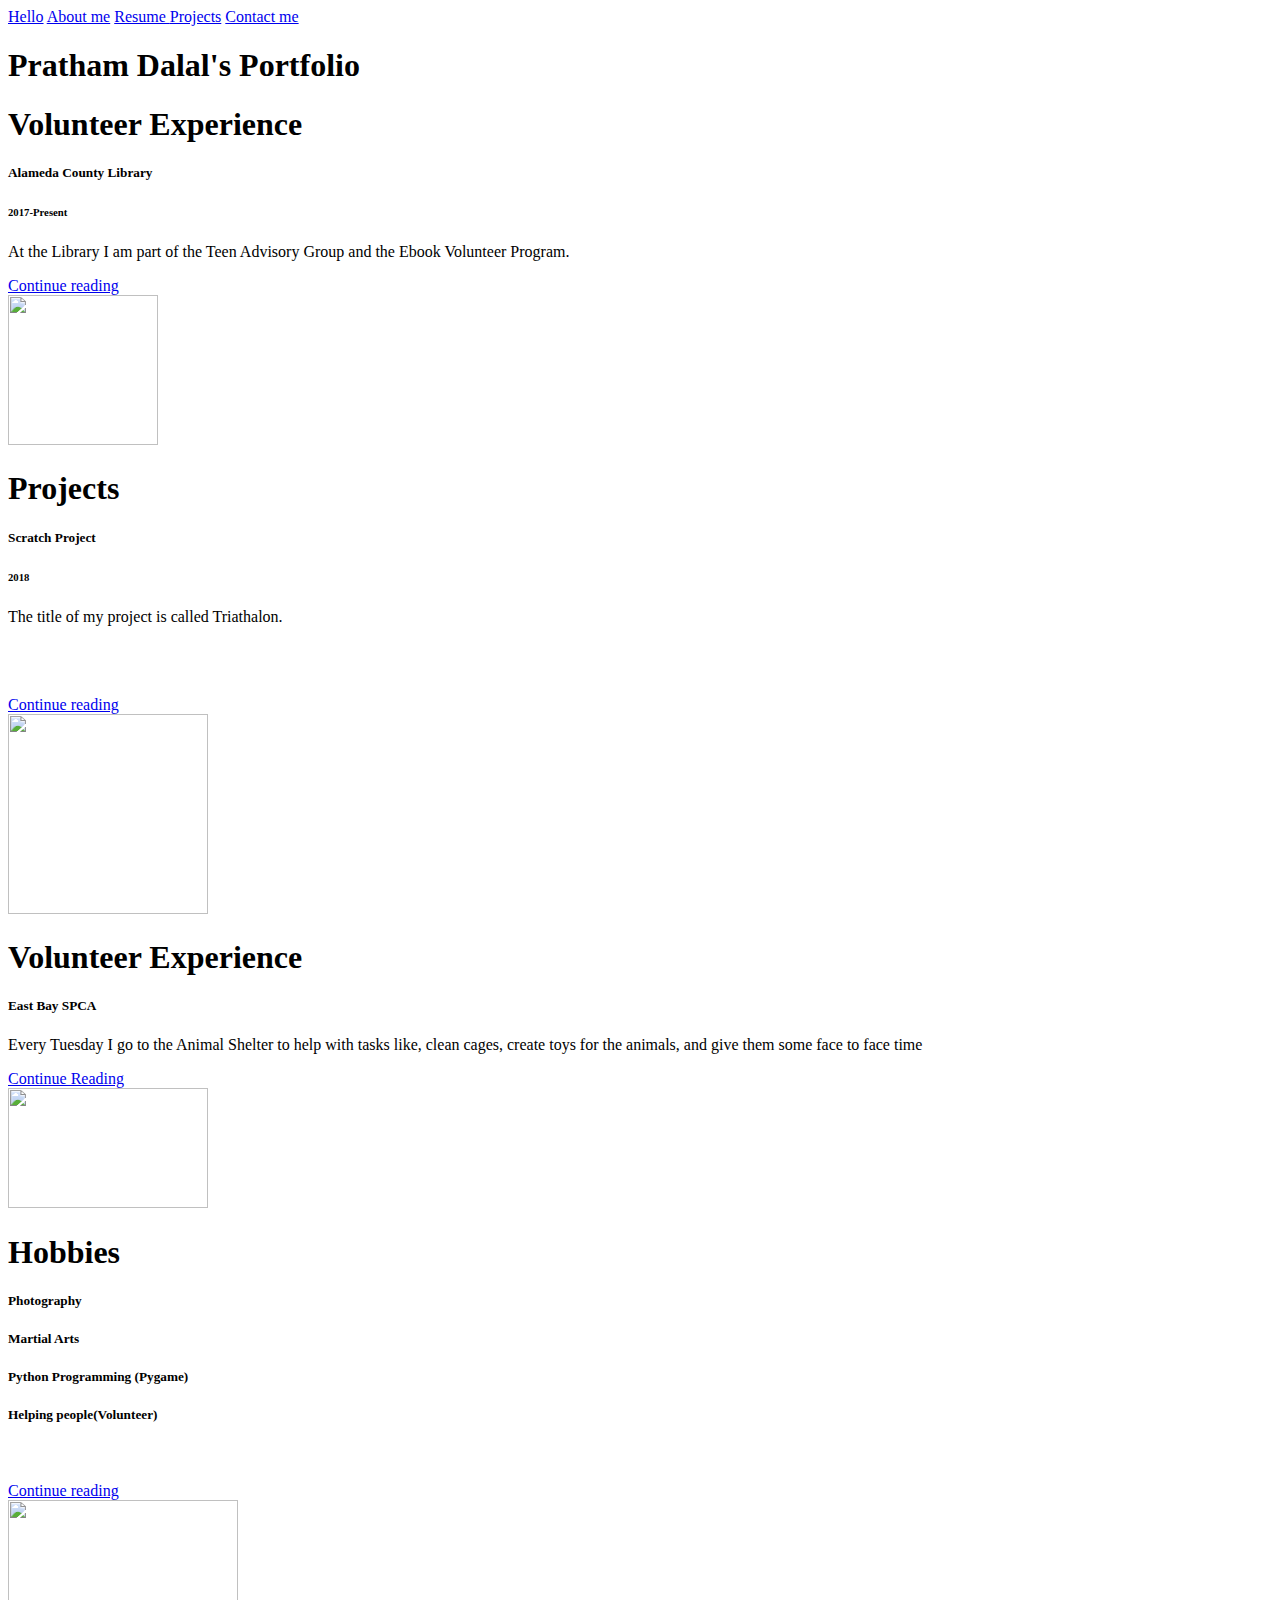
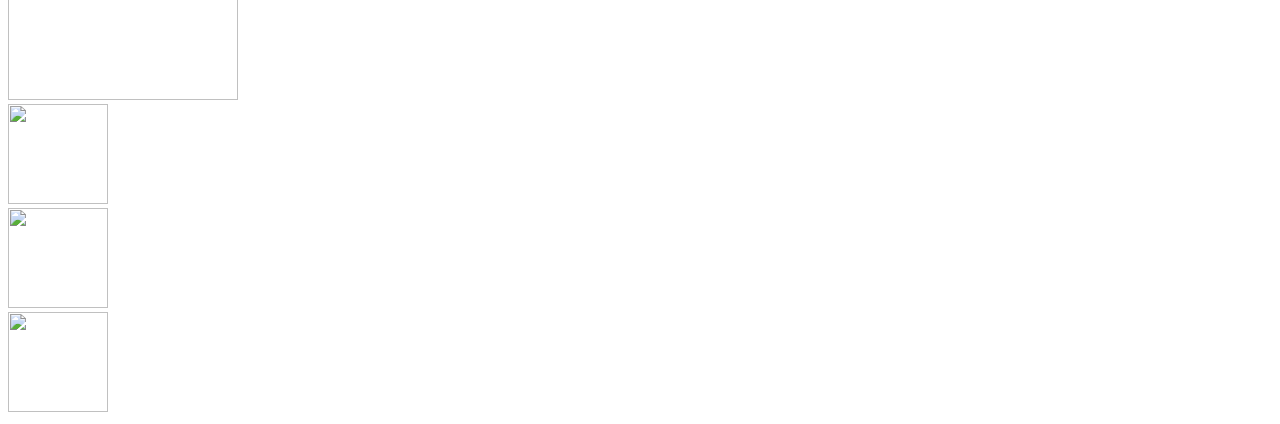
==== index.html @ 6707b99f "This is my fourth Draft Mr. Brown is about to check mine, better resume" ====
<!DOCTYPE html>
<!-- This is the home page --> 
<html>
    <head>
        <link type="text/css" rel="stylesheet" href="bootstrap-4.1.2-dist/css/bootstrap.css"> <!--This is for the Bootstrap CSS -->
        <title>Home Page</title>
    </head>
    <body>
<div class="container b">
    <div> <!-- this is for the bar -->
        <nav class="nav nav-pills nav-fill">
        <a class="nav-item nav-link active bars" href="index.html">Hello</a> 
        <a class="nav-item nav-link bars" href="Dalal_AboutMe.html">About me</a>
        <a class="nav-item nav-link bars " href="Dalal_resume.html">Resume </a>
        <a class="nav-item nav-link  " href="Dalal_Projects.html">Projects</a>
        <a class="nav-item nav-link " href="Dalal_contactme.html">Contact me</a>
    </div>
<div class="jumbotron bg-success">
        <h1>Pratham Dalal's Portfolio</h1>
    </div>
         
        
<div class="row">
  <div class="col-sm-6">
    <div class="card-body">
        <div class="card flex-row">
            <div class="container">
            <h1>Volunteer Experience</h1>
            <h5>Alameda County Library</h5>
            <h6>2017-Present</h6>
            <p>At the Library I am part of the Teen Advisory Group and the 
            Ebook Volunteer Program. </p>
            <a href="Dalal_AboutMe.html">Continue reading</a>
            </div>
        <img src="Images/Library.jpg" width="150" height="150">

         </div>
    </div>
 </div>
  
  <div class="col-sm-6">
    <div class="card-body">
        <div class="card flex-row">
            <div class="container">
            <h1>Projects</h1>
            <h5>Scratch Project</h2>
            <h6>2018</h6>
            <p>The title of my project is called Triathalon. </p>
            <br>
            <br>
            <br>
            <a href="Projects.html">Continue reading</a>
            </div>
            <img src="Images/Capture.PNG" width="200" height="200">
      </div>
    </div>
  </div>
</div>
<div class="row">
  <div class="col-sm-6">
    <div class="card-body">
        <div class="card flex-row">
            <div class="container">
            <h1>Volunteer Experience</h1>
            <h5>East Bay SPCA</h5>
            <p>Every Tuesday I go to the Animal Shelter to help with tasks like, clean cages, create toys for the animals, and give them some face to face time</p>
            <a href="Dalal_AboutMe.html">Continue Reading</a>
            </div>

            <img src="Images/SPCA.jpg" width="200" height="120">

      </div>
    </div>
  </div>
  
  <div class="col-sm-6">
    <div class="card-body">
        <div class="card flex-row">
            <div class="container">
            <h1>Hobbies</h1>
            <h5>Photography</h5>
            <h5>Martial Arts</h5>
            <h5>Python Programming (Pygame)</h5>
            <h5>Helping people(Volunteer)</h5>
            <br>
            <br>
            <a href="Dalal_AboutMe.html">Continue reading</a>
            </div>
            <img src="Images/mitappinventor.PNG" width="230" height="200">
      </div>
    </div>
  </div>
</div>


<footer> <!-- this is literally for the footer-->
        <div class="jumbotron bg-success">
            <div class="row">
                <div class="col-sm-2">
                    <a href="mailto:prathamdalal@gmail.com">
                        <img src="Images/gmaillogo.png" width="100" height=100> <!-- this will be where my contact info goes--> 
                    </a>   
                </div>
                <div class="col-sm-8">
                    <a href="https://www.linkedin.com/in/pratham-dalal-177815164/">    
                        <img src="Images/linkedin.png" width="100" height="100"> <!-- this will be where my contact info goes--> 
                    </a>                
                </div>
                <div class="col-sm-2">
                    <a href="https://www.dublin.k12.ca.us/dhs">
                    <img src="Images/dublinsecondlogo.png" width="100" height="100"> <!-- this will be where my contact info goes--> 
                    </a>
                </div>
                </div>
        </div>
    </footer>
</div>

    </body>
</html>
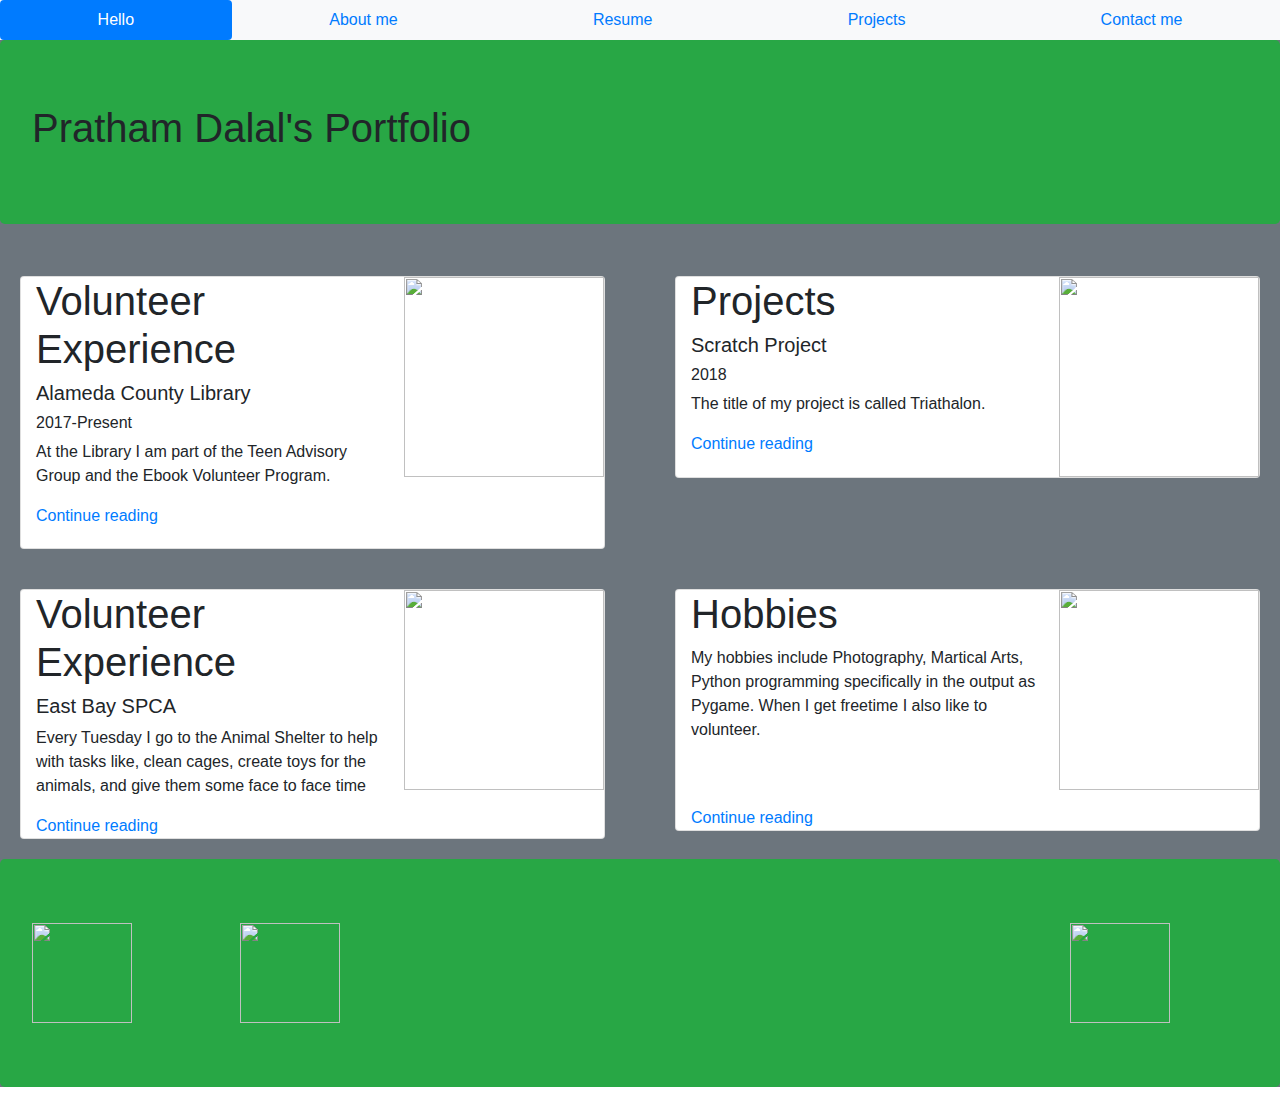
==== commit 6d361b6c: "This is the final draft after feedback" ====
--- a/index.html
+++ b/index.html
@@ -1,13 +1,13 @@
 <!DOCTYPE html>
 <!-- This is the home page --> 
 <html>
+<div class="bg-secondary">
     <head>
         <link type="text/css" rel="stylesheet" href="bootstrap-4.1.2-dist/css/bootstrap.css"> <!--This is for the Bootstrap CSS -->
         <title>Home Page</title>
     </head>
     <body>
-<div class="container b">
-    <div> <!-- this is for the bar -->
+    <div class="bg-light"><!-- this is for the bar -->
         <nav class="nav nav-pills nav-fill">
         <a class="nav-item nav-link active bars" href="index.html">Hello</a> 
         <a class="nav-item nav-link bars" href="Dalal_AboutMe.html">About me</a>
@@ -24,15 +24,15 @@
   <div class="col-sm-6">
     <div class="card-body">
         <div class="card flex-row">
-            <div class="container">
+            <div class="container1">
             <h1>Volunteer Experience</h1>
             <h5>Alameda County Library</h5>
             <h6>2017-Present</h6>
             <p>At the Library I am part of the Teen Advisory Group and the 
             Ebook Volunteer Program. </p>
-            <a href="Dalal_AboutMe.html">Continue reading</a>
+            <a href="Dalal_resume.html">Continue reading</a>
             </div>
-        <img src="Images/Library.jpg" width="150" height="150">
+        <img src="Images/Library.jpg" width="200" height="200">
 
          </div>
     </div>
@@ -46,9 +46,6 @@
             <h5>Scratch Project</h2>
             <h6>2018</h6>
             <p>The title of my project is called Triathalon. </p>
-            <br>
-            <br>
-            <br>
             <a href="Projects.html">Continue reading</a>
             </div>
             <img src="Images/Capture.PNG" width="200" height="200">
@@ -64,10 +61,10 @@
             <h1>Volunteer Experience</h1>
             <h5>East Bay SPCA</h5>
             <p>Every Tuesday I go to the Animal Shelter to help with tasks like, clean cages, create toys for the animals, and give them some face to face time</p>
-            <a href="Dalal_AboutMe.html">Continue Reading</a>
+            <a href="Dalal_resume.html">Continue reading</a>
             </div>
 
-            <img src="Images/SPCA.jpg" width="200" height="120">
+            <img src="Images/SPCA.jpg" width="200" height="200">
 
       </div>
     </div>
@@ -78,15 +75,14 @@
         <div class="card flex-row">
             <div class="container">
             <h1>Hobbies</h1>
-            <h5>Photography</h5>
-            <h5>Martial Arts</h5>
-            <h5>Python Programming (Pygame)</h5>
-            <h5>Helping people(Volunteer)</h5>
+            <p>My hobbies include Photography, Martical Arts, Python programming
+            specifically in the output as Pygame. When I get freetime I also like to 
+            volunteer. </p>
             <br>
             <br>
             <a href="Dalal_AboutMe.html">Continue reading</a>
             </div>
-            <img src="Images/mitappinventor.PNG" width="230" height="200">
+            <img src="Images/IMG_0513.jpg" width="200" height="200">
       </div>
     </div>
   </div>
@@ -115,6 +111,5 @@
         </div>
     </footer>
 </div>
-
     </body>
 </html>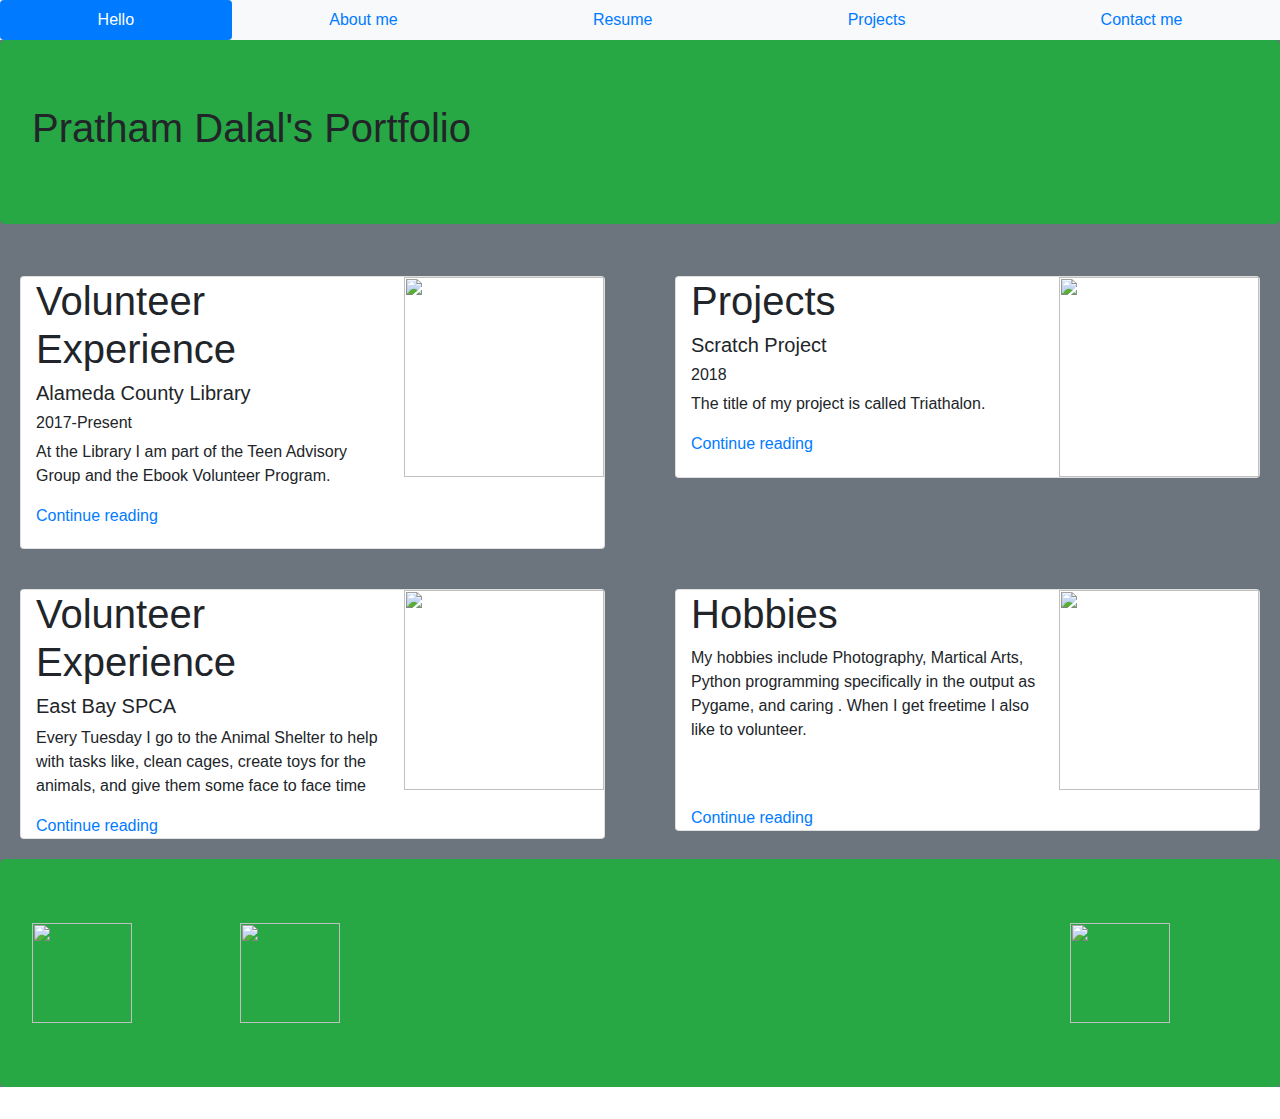
==== commit 6de7cb14: "Second Semester Change" ====
--- a/index.html
+++ b/index.html
@@ -46,7 +46,7 @@
             <h5>Scratch Project</h2>
             <h6>2018</h6>
             <p>The title of my project is called Triathalon. </p>
-            <a href="Projects.html">Continue reading</a>
+            <a href="Dalal_Projects.html">Continue reading</a>
             </div>
             <img src="Images/Capture.PNG" width="200" height="200">
       </div>
@@ -76,7 +76,7 @@
             <div class="container">
             <h1>Hobbies</h1>
             <p>My hobbies include Photography, Martical Arts, Python programming
-            specifically in the output as Pygame. When I get freetime I also like to 
+            specifically in the output as Pygame, and caring . When I get freetime I also like to 
             volunteer. </p>
             <br>
             <br>
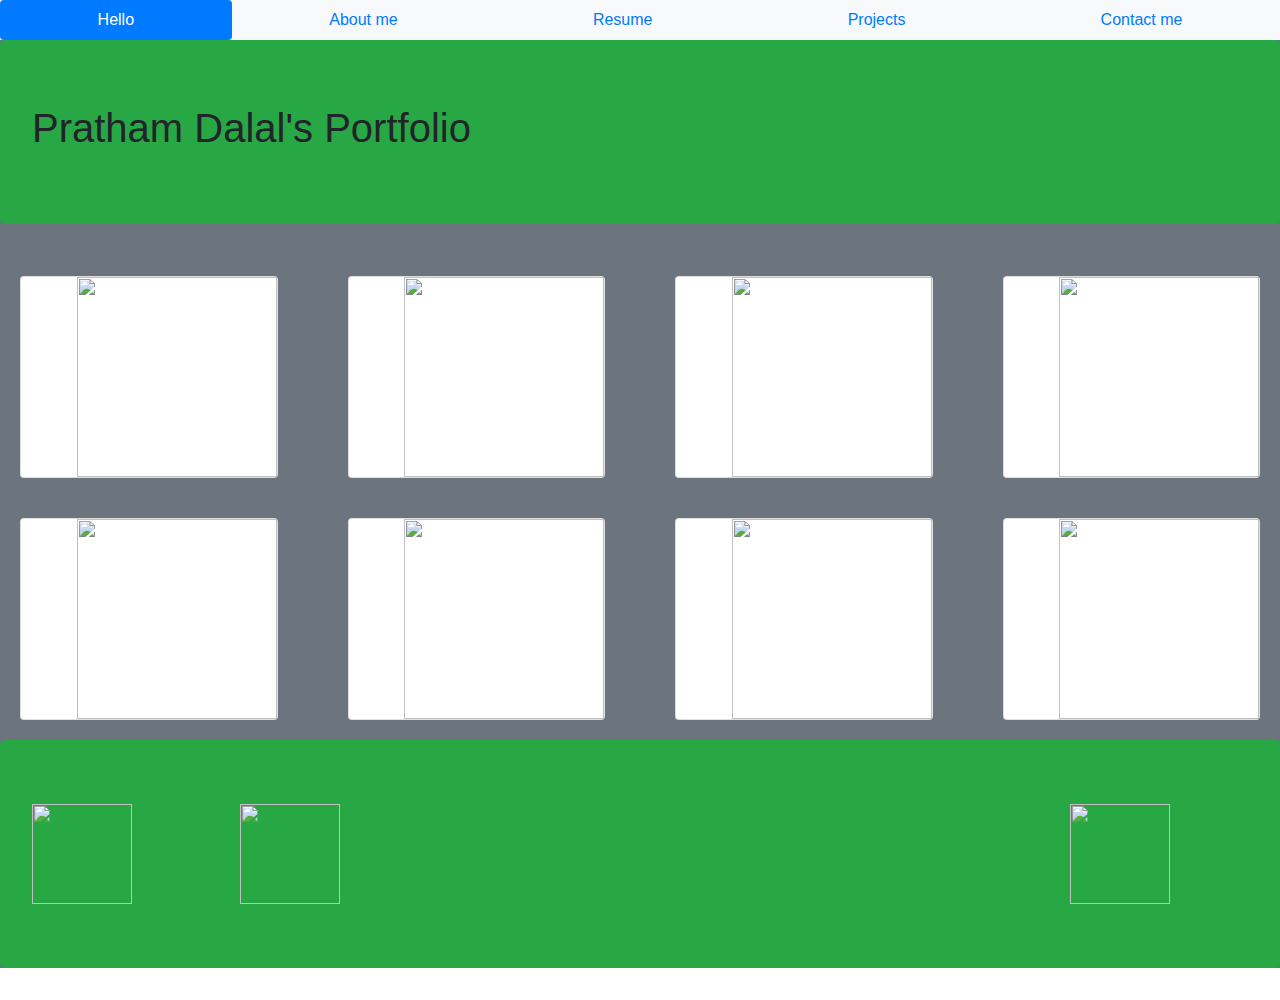
==== commit 4b4a38c6: "Second Semester Change plan to add photos" ====
--- a/index.html
+++ b/index.html
@@ -17,20 +17,24 @@
     </div>
 <div class="jumbotron bg-success">
         <h1>Pratham Dalal's Portfolio</h1>
-    </div>
+</div>
          
         
 <div class="row">
-  <div class="col-sm-6">
+  <div class="col-sm-3">  <!-- Image 1, Row 1 --> 
     <div class="card-body">
         <div class="card flex-row">
             <div class="container1">
-            <h1>Volunteer Experience</h1>
-            <h5>Alameda County Library</h5>
-            <h6>2017-Present</h6>
-            <p>At the Library I am part of the Teen Advisory Group and the 
-            Ebook Volunteer Program. </p>
-            <a href="Dalal_resume.html">Continue reading</a>
+            </div>
+        <img src="Images/Library.jpg" width="200" height="200">
+
+         </div>
+    </div>
+ </div>
+   <div class="col-sm-3">   <!-- Image 2, Row 1 --> 
+    <div class="card-body">
+        <div class="card flex-row">
+            <div class="container1">
             </div>
         <img src="Images/Library.jpg" width="200" height="200">
 
@@ -38,54 +42,67 @@
     </div>
  </div>
   
-  <div class="col-sm-6">
+  <div class="col-sm-3">  <!-- Image 3, Row 2 --> 
     <div class="card-body">
         <div class="card flex-row">
             <div class="container">
-            <h1>Projects</h1>
-            <h5>Scratch Project</h2>
-            <h6>2018</h6>
-            <p>The title of my project is called Triathalon. </p>
-            <a href="Dalal_Projects.html">Continue reading</a>
             </div>
             <img src="Images/Capture.PNG" width="200" height="200">
       </div>
     </div>
   </div>
+    <div class="col-sm-3">   <!-- Image 4, Row 3 -->  
+    <div class="card-body">
+        <div class="card flex-row">
+            <div class="container1">
+            </div>
+        <img src="Images/Library.jpg" width="200" height="200">
+
+         </div>
+    </div>
+ </div>
 </div>
 <div class="row">
-  <div class="col-sm-6">
+  <div class="col-sm-3">  <!-- Image 1, Row 2 --> 
+    <div class="card-body">
+        <div class="card flex-row">
+            <div class="container1">
+            </div>
+        <img src="Images/Library.jpg" width="200" height="200">
+
+         </div>
+    </div>
+ </div>
+   <div class="col-sm-3">   <!-- Image 2, Row 2--> 
+    <div class="card-body">
+        <div class="card flex-row">
+            <div class="container1">
+            </div>
+        <img src="Images/Library.jpg" width="200" height="200">
+
+         </div>
+    </div>
+ </div>
+  
+  <div class="col-sm-3">  <!-- Image 3, Row 2 --> 
     <div class="card-body">
         <div class="card flex-row">
             <div class="container">
-            <h1>Volunteer Experience</h1>
-            <h5>East Bay SPCA</h5>
-            <p>Every Tuesday I go to the Animal Shelter to help with tasks like, clean cages, create toys for the animals, and give them some face to face time</p>
-            <a href="Dalal_resume.html">Continue reading</a>
             </div>
-
-            <img src="Images/SPCA.jpg" width="200" height="200">
-
+            <img src="Images/Capture.PNG" width="200" height="200">
       </div>
     </div>
   </div>
-  
-  <div class="col-sm-6">
+    <div class="col-sm-3">   <!-- Image 4, Row 2 -->  
     <div class="card-body">
         <div class="card flex-row">
-            <div class="container">
-            <h1>Hobbies</h1>
-            <p>My hobbies include Photography, Martical Arts, Python programming
-            specifically in the output as Pygame, and caring . When I get freetime I also like to 
-            volunteer. </p>
-            <br>
-            <br>
-            <a href="Dalal_AboutMe.html">Continue reading</a>
+            <div class="container1">
             </div>
-            <img src="Images/IMG_0513.jpg" width="200" height="200">
-      </div>
+        <img src="Images/Library.jpg" width="200" height="200">
+
+         </div>
     </div>
-  </div>
+ </div>
 </div>
 
 
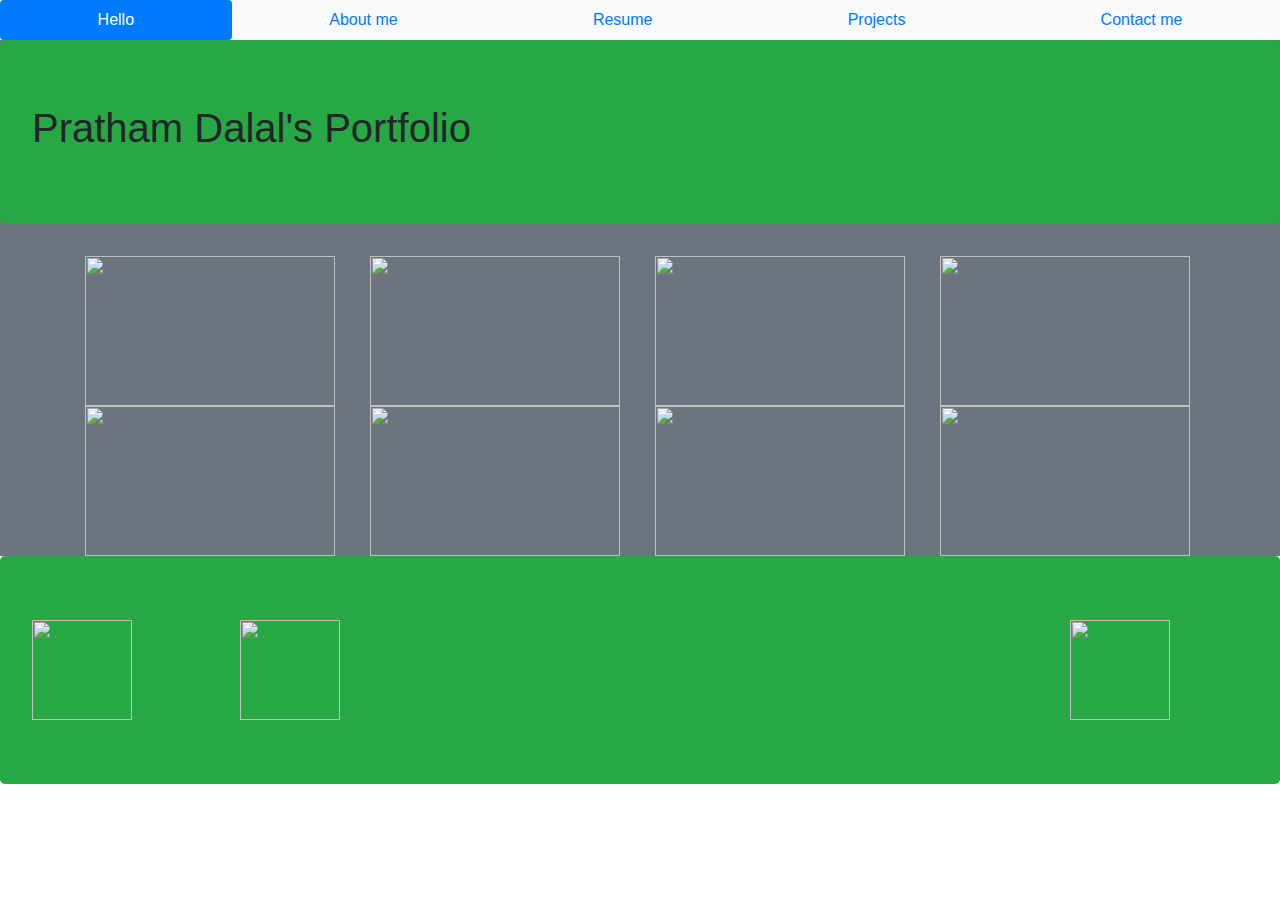
==== commit bbda2da6: "Second Semester Change plan photos added" ====
--- a/index.html
+++ b/index.html
@@ -1,7 +1,7 @@
 <!DOCTYPE html>
 <!-- This is the home page --> 
 <html>
-<div class="bg-secondary">
+<div class = "bg-secondary">
     <head>
         <link type="text/css" rel="stylesheet" href="bootstrap-4.1.2-dist/css/bootstrap.css"> <!--This is for the Bootstrap CSS -->
         <title>Home Page</title>
@@ -19,92 +19,51 @@
         <h1>Pratham Dalal's Portfolio</h1>
 </div>
          
-        
+<div class="container">        
 <div class="row">
-  <div class="col-sm-3">  <!-- Image 1, Row 1 --> 
-    <div class="card-body">
-        <div class="card flex-row">
-            <div class="container1">
-            </div>
-        <img src="Images/Library.jpg" width="200" height="200">
+    <div class="col-sm-3">  <!-- Image 1, Row 1 --> 
+        <img src="Port.Images/IMG_4228.JPG" width="250" height="150">
+    </div>
+    <div class="col-sm-3">   <!-- Image 2, Row 1 --> 
+       <img src="Port.Images/IMG_3695.JPG" width="250" height="150">
+    </div>
 
-         </div>
+    <div class="col-sm-3">  <!-- Image 3, Row 2 --> 
+        <img src="Port.Images/IMG_3745.JPG" width="250" height="150">
     </div>
- </div>
-   <div class="col-sm-3">   <!-- Image 2, Row 1 --> 
-    <div class="card-body">
-        <div class="card flex-row">
-            <div class="container1">
-            </div>
-        <img src="Images/Library.jpg" width="200" height="200">
+    
 
-         </div>
+    <div class="col-sm-3">   <!-- Image 4, Row 3 -->  
+        <img src="Port.Images/IMG_3867.JPG" width="250" height="150">
     </div>
- </div>
-  
-  <div class="col-sm-3">  <!-- Image 3, Row 2 --> 
-    <div class="card-body">
-        <div class="card flex-row">
-            <div class="container">
-            </div>
-            <img src="Images/Capture.PNG" width="200" height="200">
-      </div>
-    </div>
-  </div>
-    <div class="col-sm-3">   <!-- Image 4, Row 3 -->  
-    <div class="card-body">
-        <div class="card flex-row">
-            <div class="container1">
-            </div>
-        <img src="Images/Library.jpg" width="200" height="200">
-
-         </div>
-    </div>
- </div>
 </div>
-<div class="row">
-  <div class="col-sm-3">  <!-- Image 1, Row 2 --> 
-    <div class="card-body">
-        <div class="card flex-row">
-            <div class="container1">
-            </div>
-        <img src="Images/Library.jpg" width="200" height="200">
-
-         </div>
-    </div>
- </div>
-   <div class="col-sm-3">   <!-- Image 2, Row 2--> 
-    <div class="card-body">
-        <div class="card flex-row">
-            <div class="container1">
-            </div>
-        <img src="Images/Library.jpg" width="200" height="200">
-
-         </div>
-    </div>
- </div>
-  
-  <div class="col-sm-3">  <!-- Image 3, Row 2 --> 
-    <div class="card-body">
-        <div class="card flex-row">
-            <div class="container">
-            </div>
-            <img src="Images/Capture.PNG" width="200" height="200">
-      </div>
-    </div>
-  </div>
-    <div class="col-sm-3">   <!-- Image 4, Row 2 -->  
-    <div class="card-body">
-        <div class="card flex-row">
-            <div class="container1">
-            </div>
-        <img src="Images/Library.jpg" width="200" height="200">
-
-         </div>
-    </div>
- </div>
 </div>
 
+<div class="container" >
+<div class="row">
+    <div class="col-sm-3">  <!-- Image 1, Row 2 --> 
+        <img src="Port.Images/IMG_4038.JPG" width="250" height="150">
+    </div>
+    
+   <div class="col-sm-3">   <!-- Image 2, Row 2--> 
+        <img src="Port.Images/IMG_4050.JPG" width="250" height="150">
+
+    </div>
+
+  
+   <div class="col-sm-3">  <!-- Image 3, Row 2 --> 
+        <img src="Port.Images/IMG_4228.JPG" width="250" height="150">
+    
+    </div>
+    <div class="col-sm-3">   <!-- Image 4, Row 2 -->  
+        <img src="Port.Images/IMG_4261.JPG" width="250" height="150">
+
+    </div>
+</div>
+</div>
+
+
+</div>
 
 <footer> <!-- this is literally for the footer-->
         <div class="jumbotron bg-success">
